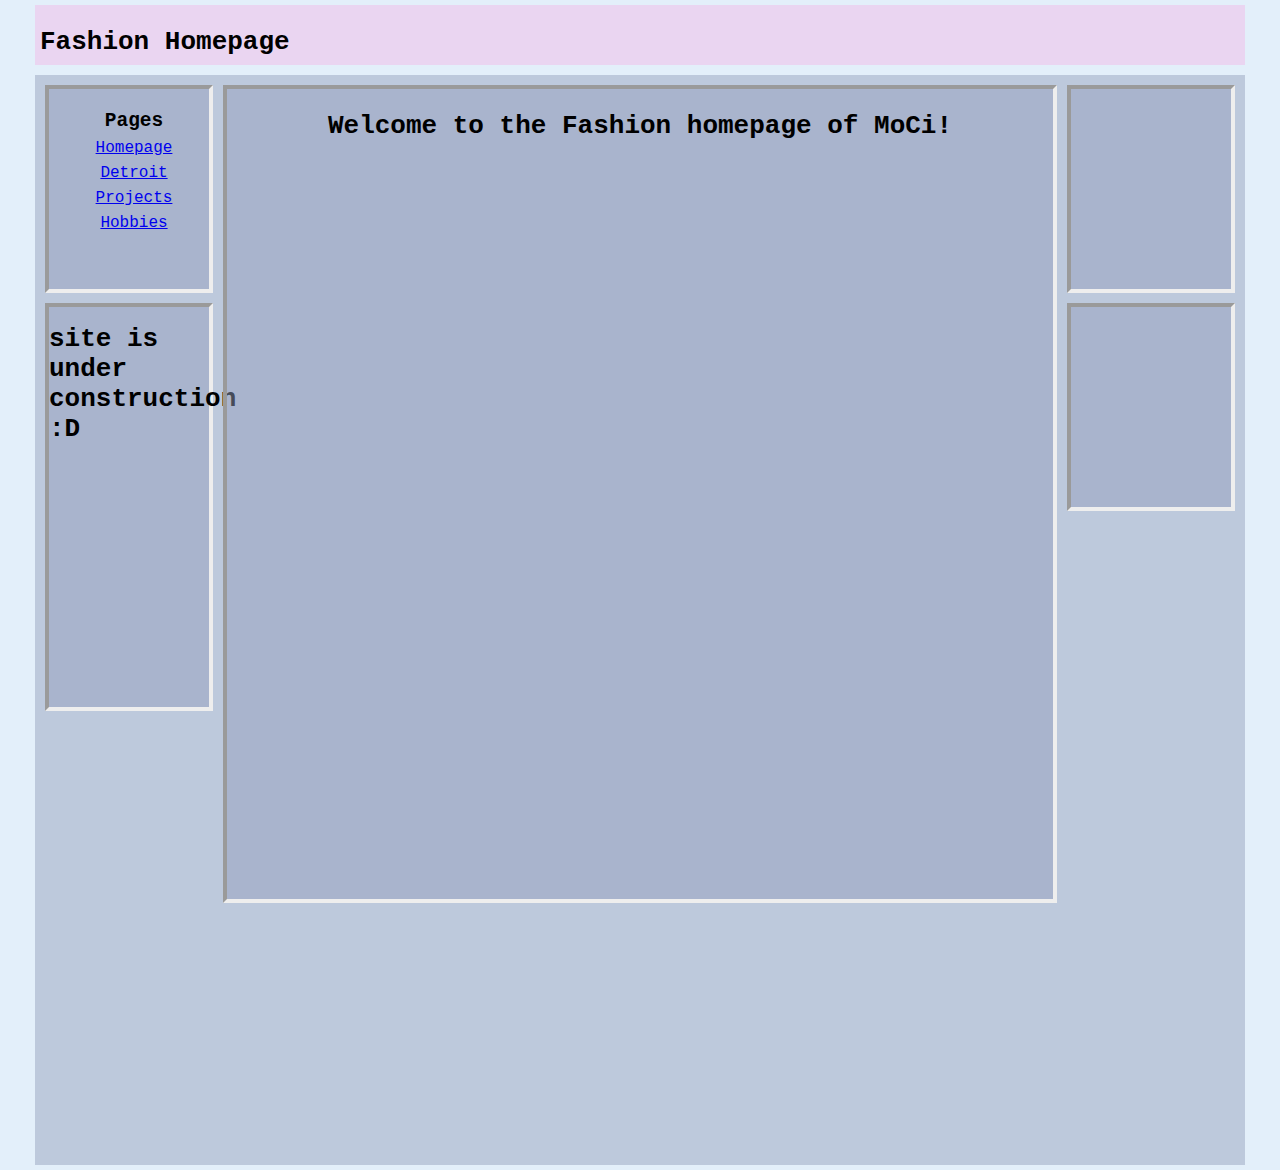
==== fashion.html @ 8044250b "Add files via upload" ====
<head>
    <meta charset="UTF-8">
    <meta name="viewport" content="width=device-width, initial-scale=1.0">
    <title>Fashion homepage</title>
    <link rel="stylesheet" href="style.css">

  
  </head>

  <body  style="background-color:rgb(227, 239, 250)">
    <header>
     
      <h1>Fashion Homepage</h1>
          </header>
         
    <main>
   
  
  
   
    
    
    <div class="left-wrapper">

    <div class="left-sidebar">
     <div class="page-header"><h2>Pages</h2></div>
     <div class="link3"><a href="index.html">Homepage</a></div>
     <div class="link1"><a href="detroit.html">Detroit</a></div>
     <div class="link2"><a href="projects.html">Projects</a></div>
     <div class="link3"><a href="hobbies.html">Hobbies</a></div>
     
      </div>
      
    <div class="left-sidebar2">
        <h1>site is under construction :D</h1>
    </div>
  </div>

  
   
   <iframe src="fashioniframe.html"></iframe>
   <div class="right-wrapper">
    <div class="right-sidebar">
       </div>
    <div class="right-sidebar2">
    </div>
  </div>


   
   
  </main>  
     </body>
---- style.css ----
body{
    margin:auto;
    height:vw;
    width:vh;
    display:flex;
    flex-direction:column;
    font-family: monospace;
align-items:center;
    
}

header{
    width:1200px;
    height:50px;
    background-color:rgba(236, 203, 236, 0.705);
    align-content: center;
    padding:5px;
    margin:5px;
}

a{
    margin:10px;
    padding: 10px;
    font-size:16px;
    font:monospace bolder;
}
main{
    display:flex;

    width:1200px;
    height:1080px;
    
    background-color:rgba(148, 158, 187, 0.473);
    border-style:hidden
    border-width:4px;
    padding:5px;
    margin:5px;

}
iframe{
    width:870px;
    height:800px;
    float:right;
    background-color:rgba(148, 158, 187, 0.473);
    border-style:inset;
    border-width:4px;
    padding:5px;
    margin:5px;
}
.iframebody{
    width:870px;
    padding:4px;
    display:flex;
    background-color:rgba(236, 203, 236, 0.705);
}
.left-wrapper{
    float:left;
    display:flex;
    flex-direction:column;
    height:800px;
}
.right-wrapper{
    float:right;
    display:flex;
    flex-direction:column;
    height:800px;
}
.left-sidebar{
    float:left;
    flex-direction:column;
    justify-content:center;
    height:200px;
    width:160px;
    background-color:rgba(148, 158, 187, 0.473);
    border-style:inset;
    border-width:4px;
    margin: 5px;
}
 .left-sidebar2{
    float:left;
    flex-direction:column;
    height:400px;
    width:160px;
    background-color:rgba(148, 158, 187, 0.473);
    border-style:inset;
    border-width:4px;
    margin: 5px;
 }   
.right-sidebar{
    float:right;
    flex-direction:column;
    height:200px;
    width:160px;
    background-color:rgba(148, 158, 187, 0.473);
    border-style:inset;
    border-width:4px;
    margin: 5px;
}
.right-sidebar2{
    float:right;
    flex-direction:column;
    height:200px;
    width:160px;
    background-color:rgba(148, 158, 187, 0.473);
    border-style:inset;
    border-width:4px;
    margin: 5px;
}
  

.page-header{
    display:flex;
    justify-content:center;
    width:160px;
    height:20px;
    margin:5px;
    padding:px;
}
.link1{
    display:flex;
    justify-content:center;
    width:160px;
    height:20px;
    margin:5px;
    padding:px;
}
.link2{
    display:flex;
    justify-content:center;
    width:160px;
    margin:5px;
    padding:px;
    height:20px;
}
.link3{
    display:flex;
    justify-content:center;
    width:160px;
    height:20px;
    margin:5px;
    padding:px;
    


}

#whyblog{
border-style:dotted;
padding:10px;
margin:10px;
}
#aboutme{
   border-style:dotted;
   padding:10px;
   margin:10px;
}
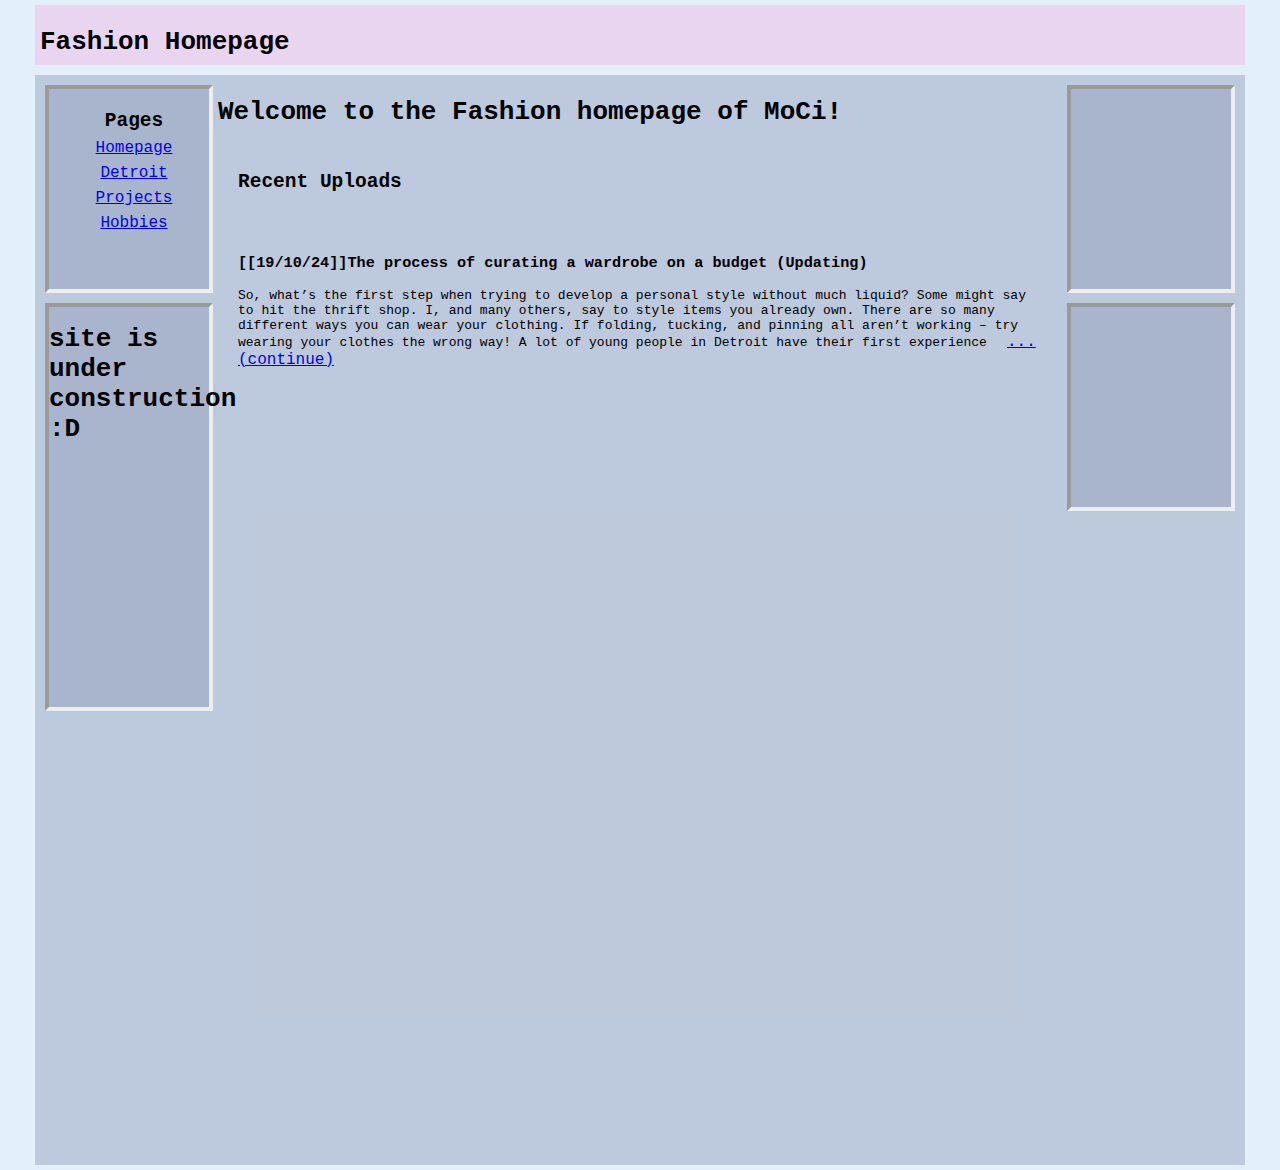
==== commit 8d831e82: "Add files via upload" ====
--- a/fashion.html
+++ b/fashion.html
@@ -36,9 +36,22 @@
     </div>
   </div>
 
-  
+  <div><body>
+    <h1>Welcome to the Fashion homepage of MoCi!</h1>
+    <div>
+        <div class="fashionsection"> 
+        <h2>Recent Uploads</h2>
+        </div>
+        <div class="fashionsection"> 
+            <h3>[[19/10/24]]The process of curating a wardrobe on a budget (Updating)  </h3>
+    <p>So, what’s the first step when trying to develop a personal style without much liquid? Some might say to hit the thrift shop. I, and many others, say to style items you already own. There are so many different ways you can wear your clothing. If folding, tucking, and pinning all aren’t working – try wearing your clothes the wrong way! 
+        A lot of young people in Detroit have their first experience<a href="19october24.html">... (continue)</a>
+        </p>
+        </div>
+    </div>
+</body>
+</div>
    
-   <iframe src="fashioniframe.html"></iframe>
    <div class="right-wrapper">
     <div class="right-sidebar">
        </div>
--- a/style.css
+++ b/style.css
@@ -40,7 +40,6 @@
 iframe{
     width:870px;
     height:800px;
-    float:right;
     background-color:rgba(148, 158, 187, 0.473);
     border-style:inset;
     border-width:4px;
@@ -52,6 +51,16 @@
     padding:4px;
     display:flex;
     background-color:rgba(236, 203, 236, 0.705);
+}
+.main{
+    width:870px;
+    height:800px;
+    display:flex;
+    background-color:rgba(148, 158, 187, 0.473);
+    border-style:inset;
+    border-width:4px;
+    padding:5px;
+    margin:5px; 
 }
 .left-wrapper{
     float:left;
@@ -153,4 +162,9 @@
    border-style:dotted;
    padding:10px;
    margin:10px;
+}
+
+.fashionsection{
+   padding:10px;
+   margin:10px;
 }